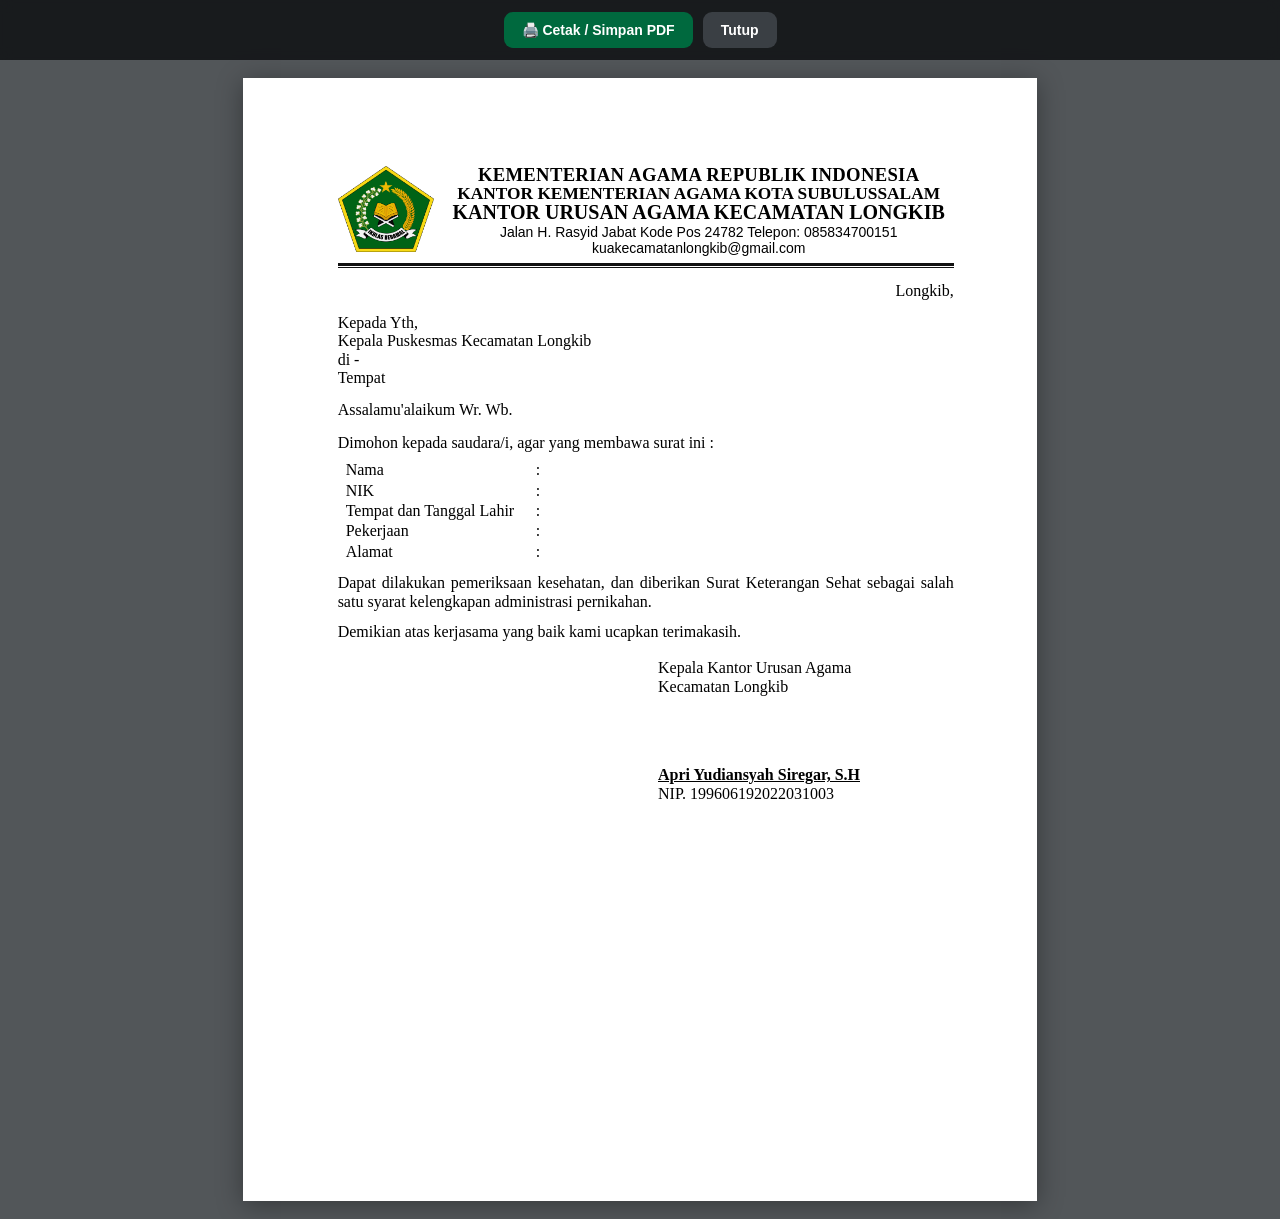
==== surat.html @ 0f8f0e4f "Aplikasi pembuat surat pengantar KUA Longkib 3 template (puskesmas laki-laki/perempuan, dispensasi n" ====
<!DOCTYPE html>
<html lang="id">
<head>
<meta charset="UTF-8" />
<meta name="viewport" content="width=device-width, initial-scale=1.0" />
<title>Surat — KUA Longkib</title>
<link rel="stylesheet" href="assets/surat.css" />
</head>
<body>
  <div class="toolbar">
    <button class="tb-print" onclick="window.print()">🖨️ Cetak / Simpan PDF</button>
    <button class="tb-back" onclick="window.close()">Tutup</button>
  </div>

  <div class="page" id="page"><!-- surat dirender oleh surat.js --></div>

  <script src="assets/util.js"></script>
  <script src="assets/config.js"></script>
  <script src="assets/templates.js"></script>
  <script src="assets/surat.js"></script>
</body>
</html>
---- assets/surat.css ----
:root { --kop-line: #111; }
* { box-sizing: border-box; }
html, body { margin: 0; padding: 0; }
body {
  background: #525659;
  font-family: "Times New Roman", Times, Georgia, serif;
  color: #000;
}

/* Toolbar (layar saja, tidak ikut tercetak) */
.toolbar {
  position: sticky; top: 0; z-index: 10;
  display: flex; gap: 10px; justify-content: center;
  padding: 12px; background: rgba(20,22,24,0.92); backdrop-filter: blur(6px);
}
.toolbar button {
  font-family: -apple-system, BlinkMacSystemFont, "Segoe UI", Roboto, Arial, sans-serif;
  font-size: 14px; font-weight: 600; border: none; border-radius: 9px;
  padding: 10px 18px; cursor: pointer;
}
.tb-print { background: #00693e; color: #fff; }
.tb-print:hover { background: #004d2e; }
.tb-back { background: #3a3f44; color: #fff; }
.tb-back:hover { background: #4a5057; }

/* Halaman A4 */
.page {
  background: #fff; width: 210mm; min-height: 297mm;
  margin: 18px auto; padding: 22mm 22mm 20mm 25mm;
  box-shadow: 0 4px 24px rgba(0,0,0,0.35);
  font-size: 12pt; line-height: 1.15; text-align: justify;
}

/* KOP — 3 kolom: [logo] [teks tengah] [ruang penyeimbang] */
.kop { display: flex; align-items: center; gap: 10px; text-align: center; padding-bottom: 0; }
.kop .logo-slot { flex: 0 0 96px; }
.kop .logo { width: 100%; height: 96px; object-fit: contain; }
.kop .kop-text { flex: 1 1 auto; min-width: 0; }
.kop .h1, .kop .h2, .kop .h3 { margin: 0; line-height: 1; font-weight: bold; }
.kop .h1 { font-size: 14pt; letter-spacing: 0.3px; }
.kop .h2 { font-size: 13pt; }
.kop .h3 { font-size: 15pt; }
.kop .alamat { font-size: 10.5pt; margin-top: 2px; line-height: 1.15; font-family: Arial, Helvetica, sans-serif; }
.kop-rule { border: none; border-top: 3px solid var(--kop-line); margin: 1px 0 1px; }
.kop-rule.thin { border-top: 1px solid var(--kop-line); margin: 0 0 14px; }

/* Isi surat */
.meta { margin-bottom: 14px; }
.meta .tgl { text-align: right; margin-bottom: 10px; }
table.nomor { border-collapse: collapse; }
table.nomor td { vertical-align: top; padding: 0; }
table.nomor td.label { width: 70px; }
table.nomor td.sep { width: 14px; text-align: center; }

.tujuan { margin: 14px 0; }
.salam { margin: 14px 0; }
.pembuka { margin: 0 0 8px; }

table.data { border-collapse: collapse; margin: 4px 0 4px 8px; }
table.data td { vertical-align: top; padding: 1px 0; }
table.data td.label { width: 190px; }
table.data td.sep { width: 16px; }
.data-head { font-weight: bold; margin: 8px 0 2px 8px; }
.data-gap { height: 8px; }

.isi { margin: 12px 0; text-align: justify; }
.penutup { margin: 12px 0 0; }

/* Tanda tangan */
.ttd { margin-top: 18px; width: 100%; break-inside: avoid; page-break-inside: avoid; }
.ttd .block { width: 48%; margin-left: auto; text-align: left; }
.ttd .space { height: 70px; }
.ttd .nama { font-weight: bold; text-decoration: underline; }

/* Mode ringkas untuk surat panjang (mis. dispensasi nikah) agar muat 1 halaman */
.page.compact .meta { margin-bottom: 8px; }
.page.compact .meta .tgl { margin-bottom: 6px; }
.page.compact .tujuan,
.page.compact .salam { margin: 8px 0; }
.page.compact .pembuka { margin: 0 0 4px; }
.page.compact .isi { margin: 7px 0; }
.page.compact .penutup { margin: 8px 0 0; }
.page.compact table.data { margin: 2px 0 2px 8px; }
.page.compact .data-head { margin: 5px 0 1px 8px; }
.page.compact .data-gap { height: 5px; }
.page.compact .ttd { margin-top: 8px; }
.page.compact .ttd .space { height: 38px; }

@media print {
  @page { size: A4; margin: 0; }
  body { background: #fff; }
  .toolbar { display: none !important; }
  .page {
    width: auto; min-height: auto; margin: 0; box-shadow: none;
    padding: 18mm 22mm 18mm 25mm;
  }
  .page.compact { padding: 13mm 22mm 12mm 25mm; }
}

/* Tampilan ponsel: muat lebar layar */
@media screen and (max-width: 820px) {
  .page { width: 100%; padding: 16px; margin: 0 auto; font-size: 11pt; }
  .kop .logo-slot { flex-basis: 64px; }
  .kop .logo { height: 64px; }
  table.data td.label { width: 150px; }
}
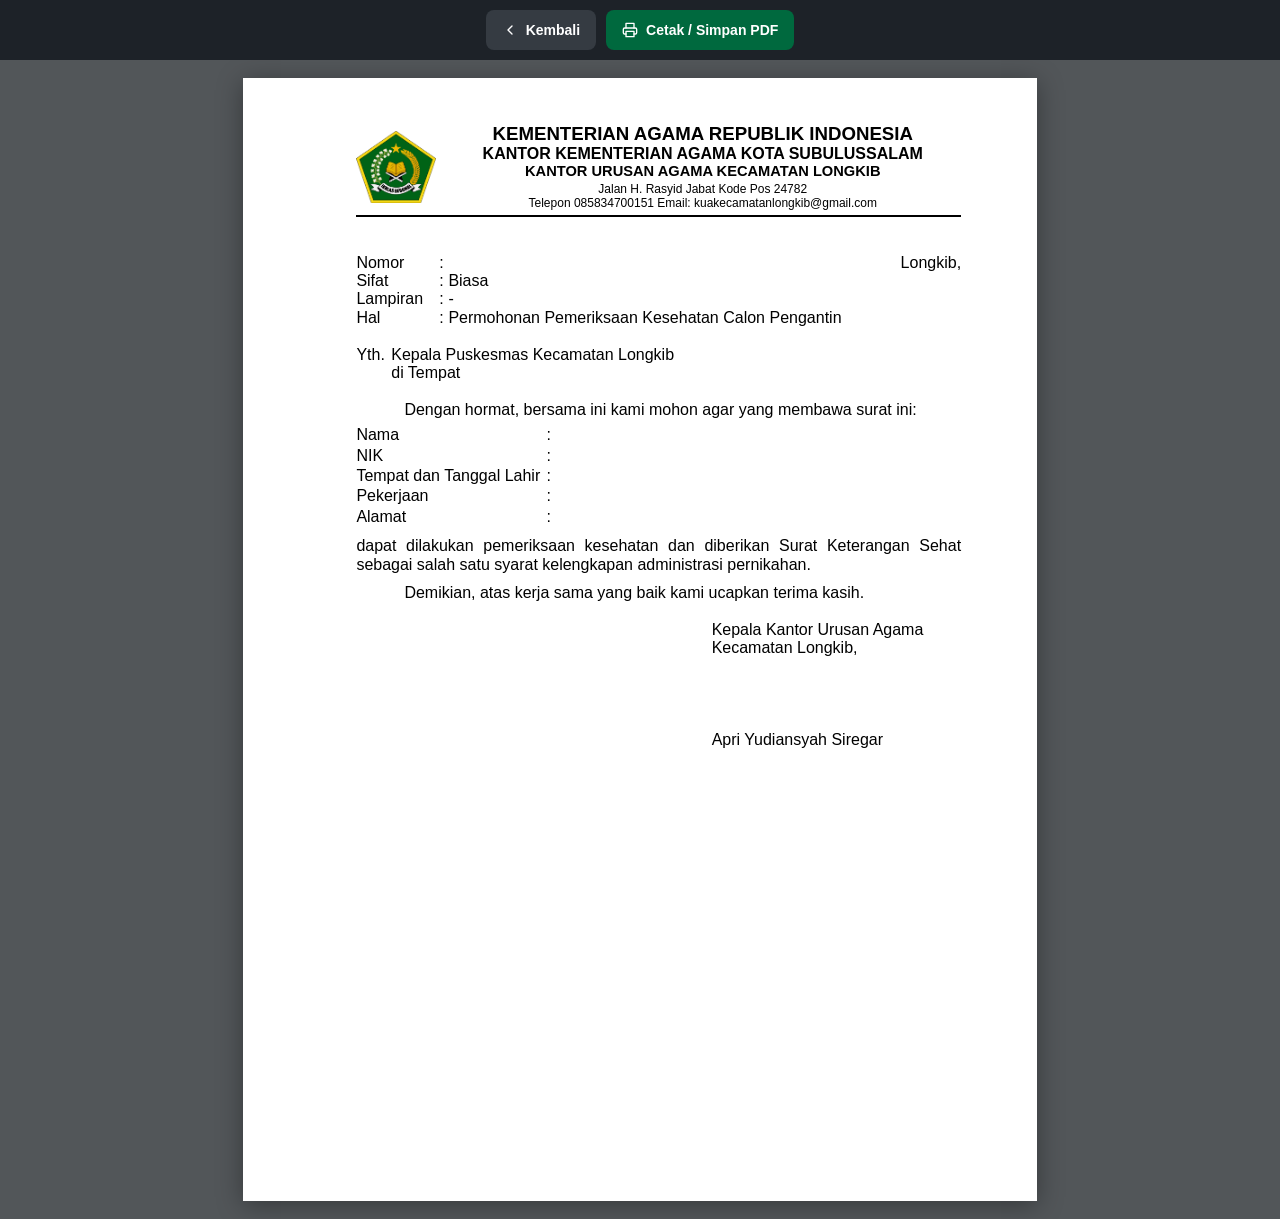
==== commit 09f298b2: "Pratinjau langsung, kertas F4 otomatis, dan perombakan tampilan form - Pratinjau langsung di layar l" ====
--- a/surat.html
+++ b/surat.html
@@ -3,16 +3,22 @@
 <head>
 <meta charset="UTF-8" />
 <meta name="viewport" content="width=device-width, initial-scale=1.0" />
-<title>Surat — KUA Longkib</title>
+<title>Surat KUA Longkib</title>
 <link rel="stylesheet" href="assets/surat.css" />
 </head>
 <body>
+  <!-- Toolbar (mode mandiri saja; disembunyikan saat tampil di panel pratinjau) -->
   <div class="toolbar">
-    <button class="tb-print" onclick="window.print()">🖨️ Cetak / Simpan PDF</button>
-    <button class="tb-back" onclick="window.close()">Tutup</button>
+    <button type="button" class="tb-back" id="btnKembali"><svg viewBox="0 0 24 24" fill="none" stroke="currentColor" stroke-width="2" stroke-linecap="round" stroke-linejoin="round" aria-hidden="true"><path d="m15 18-6-6 6-6"/></svg>Kembali</button>
+    <span class="tb-info" id="tbInfo">Lebih dari 1 halaman</span>
+    <span class="tb-kertas">Kertas F4 (Folio)</span>
+    <button type="button" class="tb-print" id="btnCetak"><svg viewBox="0 0 24 24" fill="none" stroke="currentColor" stroke-width="2" stroke-linecap="round" stroke-linejoin="round" aria-hidden="true"><path d="M6 9V2h12v7"/><path d="M6 18H4a2 2 0 0 1-2-2v-5a2 2 0 0 1 2-2h16a2 2 0 0 1 2 2v5a2 2 0 0 1-2 2h-2"/><path d="M6 14h12v8H6z"/></svg>Cetak / Simpan PDF</button>
+    <div class="tb-kertas-ket">Isi surat tidak muat di A4, jadi kertas otomatis diganti ke F4 (215 × 330 mm). Siapkan kertas F4 saat mencetak.</div>
+    <div class="tb-hint">Cubit layar untuk memperbesar</div>
   </div>
 
-  <div class="page" id="page"><!-- surat dirender oleh surat.js --></div>
+  <!-- .sheet = wadah seukuran lembar setelah diperkecil; .page = lembar asli (A4, atau F4 bila otomatis diganti) -->
+  <div class="sheet" id="sheet"><div class="page" id="page"><!-- surat dirender oleh surat.js --></div></div>
 
   <script src="assets/util.js"></script>
   <script src="assets/config.js"></script>
--- a/assets/surat.css
+++ b/assets/surat.css
@@ -1,106 +1,311 @@
-:root { --kop-line: #111; }
+/*
+ * Tampilan surat — mengikuti PMA Nomor 12 Tahun 2026 tentang Tata Naskah Dinas
+ * pada Kementerian Agama:
+ *  - huruf Arial 12;
+ *  - kop: Arial tebal 14 / 12 / 11, alamat-telepon Arial 9, satu garis di bawahnya;
+ *  - ruang tepi: kiri >= 3 cm, kanan >= 2 cm, bawah >= 2,5 cm; atas >= 2 cm pada
+ *    halaman tanpa kop (halaman ke-2 dst.);
+ *  - ruang tanda tangan >= 4 spasi; blok tanda tangan di kanan, tepi kanannya
+ *    +-3 cm dari tepi kertas, tepi kirinya mengikuti baris terpanjang;
+ *  - nomor halaman "- 2 -" di tengah atas mulai halaman ke-2.
+ * Formulir (.formulir, mis. Model N7) tetap memakai bentuk lamanya.
+ */
+:root { --kop-line: #000; }
 * { box-sizing: border-box; }
 html, body { margin: 0; padding: 0; }
 body {
   background: #525659;
-  font-family: "Times New Roman", Times, Georgia, serif;
+  font-family: Arial, "Liberation Sans", Helvetica, sans-serif;
   color: #000;
 }
 
-/* Toolbar (layar saja, tidak ikut tercetak) */
+/* Toolbar (mode mandiri, layar saja, tidak ikut tercetak) */
 .toolbar {
   position: sticky; top: 0; z-index: 10;
-  display: flex; gap: 10px; justify-content: center;
-  padding: 12px; background: rgba(20,22,24,0.92); backdrop-filter: blur(6px);
+  display: flex; flex-wrap: wrap; gap: 10px; justify-content: center; align-items: center;
+  padding: 10px 12px; background: #1d2228;
+  font-family: -apple-system, BlinkMacSystemFont, "Segoe UI", Roboto, Arial, sans-serif;
 }
 .toolbar button {
+  display: inline-flex; align-items: center; gap: 8px; height: 40px; padding: 0 16px;
+  font-family: inherit; font-size: 14px; font-weight: 600; border: none; border-radius: 8px; cursor: pointer;
+  transition: transform 160ms cubic-bezier(0.23, 1, 0.32, 1), background-color 150ms ease;
+}
+.toolbar button:active { transform: scale(0.97); }
+.toolbar button svg { flex: 0 0 auto; width: 16px; height: 16px; }
+.tb-print { background: #00693e; color: #fff; }
+.tb-back { background: #353b42; color: #fff; }
+@media (hover: hover) and (pointer: fine) {
+  .tb-print:hover { background: #00532f; }
+  .tb-back:hover { background: #454c54; }
+}
+@media (pointer: coarse) { .toolbar button { height: 44px; } }
+/* Peringatan surat tumpah ke halaman 2 */
+.tb-info {
+  display: none; font-size: 12px; font-weight: 600; color: #5c3b00;
+  background: #ffd98a; border-radius: 999px; padding: 4px 10px;
+}
+.tb-info.show { display: inline-block; }
+/* Kertas otomatis F4: badge + keterangan (kelas html.kertas-f4 dipasang surat.js) */
+.tb-kertas {
+  display: none; font-size: 12px; font-weight: 600; color: #0b3a82;
+  background: #cfe0fc; border-radius: 999px; padding: 4px 10px;
+}
+.tb-kertas-ket {
+  display: none; flex-basis: 100%; text-align: center; font-size: 12px; line-height: 1.4;
+  color: #cfe0fc; margin-top: -4px;
+}
+html.kertas-f4 .tb-kertas { display: inline-block; }
+html.kertas-f4 .tb-kertas-ket { display: block; }
+
+/* Dialog konfirmasi (KUAUtil.konfirmasi); versi halaman form ada di styles.css */
+.kua-dialog {
+  width: min(440px, calc(100vw - 32px)); border: none; border-radius: 14px; padding: 20px 20px 16px;
   font-family: -apple-system, BlinkMacSystemFont, "Segoe UI", Roboto, Arial, sans-serif;
-  font-size: 14px; font-weight: 600; border: none; border-radius: 9px;
-  padding: 10px 18px; cursor: pointer;
-}
-.tb-print { background: #00693e; color: #fff; }
-.tb-print:hover { background: #004d2e; }
-.tb-back { background: #3a3f44; color: #fff; }
-.tb-back:hover { background: #4a5057; }
-
-/* Halaman A4 */
+  color: #18202a; background: #fff;
+  box-shadow: 0 4px 8px -2px rgba(16, 24, 40, 0.06), 0 16px 36px -6px rgba(16, 24, 40, 0.18);
+}
+.kua-dialog[open] { animation: kua-dialog 220ms cubic-bezier(0.23, 1, 0.32, 1); }
+.kua-dialog::backdrop { background: rgba(16, 22, 30, 0.45); }
+.kua-dialog[open]::backdrop { animation: kua-muncul 220ms ease-out; }
+.kua-dialog h2 { margin: 0 0 8px; font-size: 15px; font-weight: 600; }
+.kua-dialog p, .kua-dialog li { font-size: 14px; line-height: 1.55; color: #3b4652; }
+.kua-dialog p { margin: 0 0 8px; }
+.kua-dialog ul { margin: 0; padding-left: 20px; }
+.kua-dialog-aksi { display: flex; justify-content: flex-end; gap: 8px; margin-top: 18px; }
+.kua-dialog-aksi button {
+  height: 44px; padding: 0 16px; font-family: inherit; font-size: 14px; font-weight: 600;
+  border: none; border-radius: 8px; cursor: pointer; background: #f2f5f7; color: #18202a;
+  transition: transform 160ms cubic-bezier(0.23, 1, 0.32, 1), background-color 150ms ease;
+}
+.kua-dialog-aksi button:active { transform: scale(0.97); }
+.kua-dialog-aksi button.utama { background: #00693e; color: #fff; }
+.kua-dialog-aksi button.utama.bahaya { background: #b42318; }
+@media (hover: hover) and (pointer: fine) {
+  .kua-dialog-aksi button:hover { background: #e6eaee; }
+  .kua-dialog-aksi button.utama:hover { background: #00532f; }
+}
+@keyframes kua-dialog { from { opacity: 0; transform: translateY(8px) scale(0.97); } }
+@keyframes kua-muncul { from { opacity: 0; } }
+@media (prefers-reduced-motion: reduce) {
+  .kua-dialog[open] { animation-name: kua-muncul; }
+  .toolbar button:active, .kua-dialog-aksi button:active { transform: none; }
+}
+/* Petunjuk zoom: hanya di layar sentuh */
+.tb-hint { display: none; flex-basis: 100%; text-align: center; font-size: 11.5px; color: #b9bec4; margin-top: -4px; }
+@media (pointer: coarse) { .tb-hint { display: block; } }
+@media (max-width: 420px) {
+  .toolbar { gap: 8px; }
+  .toolbar button { padding: 0 14px; font-size: 13.5px; }
+}
+
+/* Tampil di panel pratinjau index.html (surat.html?embed=1): tanpa toolbar */
+html.embed body { background: #dde2e7; }
+html.embed .toolbar { display: none; }
+html.embed .page { box-shadow: 0 2px 14px rgba(0,0,0,0.18); }
+
+/* .sheet = wadah seukuran lembar SETELAH diskalakan (diatur surat.js), agar
+   area gulir tepat. Lembar A4 sendiri selalu ditata 210 mm lalu di-scale. */
+.sheet { width: 210mm; margin: 18px auto; }   /* lebar awal; ditimpa surat.js setelah skala */
+
+/* Halaman A4 (pratinjau layar: ruang tepi sama dengan hasil cetak halaman pertama) */
 .page {
+  position: relative; transform-origin: 0 0;
   background: #fff; width: 210mm; min-height: 297mm;
-  margin: 18px auto; padding: 22mm 22mm 20mm 25mm;
+  margin: 0; padding: 12mm 20mm 25mm 30mm;
   box-shadow: 0 4px 24px rgba(0,0,0,0.35);
   font-size: 12pt; line-height: 1.15; text-align: justify;
 }
-
-/* KOP — 3 kolom: [logo] [teks tengah] [ruang penyeimbang] */
-.kop { display: flex; align-items: center; gap: 10px; text-align: center; padding-bottom: 0; }
-.kop .logo-slot { flex: 0 0 96px; }
-.kop .logo { width: 100%; height: 96px; object-fit: contain; }
+/* Kertas F4 / Folio 215 x 330 mm (template `kertasF4BilaTumpah` yang isinya tidak muat A4;
+   dipasang surat.js). Ukuran cetaknya diatur surat.js lewat @page size. */
+@media screen { .page.f4 { width: 215mm; min-height: 330mm; } }
+
+/* Sorotan bagian surat milik kolom yang sedang diisi (pratinjau; surat.js ikutiFokus).
+   Tidak ikut tercetak: saat cetak surat digambar ulang tanpa fokus, dan aturan print di bawah. */
+::highlight(kua-fokus) { background-color: #ffe486; color: inherit; }
+@media print { ::highlight(kua-fokus) { background-color: transparent; } }
+
+/* Garis batas halaman 1 (hanya di layar), muncul bila surat lebih dari 1 halaman */
+.batas-halaman {
+  position: absolute; left: 0; right: 0; height: 0;
+  border-top: 2px dashed #d93025; pointer-events: none;
+}
+.batas-halaman span {
+  position: absolute; right: 8mm; top: 3px;
+  font-family: -apple-system, BlinkMacSystemFont, "Segoe UI", Roboto, Arial, sans-serif;
+  font-size: 10pt; line-height: 1.3; text-align: right; text-indent: 0;
+  color: #b3261e; background: #fff; padding: 1px 6px; border-radius: 4px;
+}
+.page.kecil { font-size: 11pt; }   /* formulir panjang (mis. ikrar taukil wali) */
+
+/* KOP — logo di kiri, teks di tengah, satu garis di bawah */
+.kop { display: flex; align-items: center; gap: 8px; text-align: center; }
+.kop .logo-slot { flex: 0 0 80px; }
+.kop .logo { display: block; width: 100%; height: 80px; object-fit: contain; }
 .kop .kop-text { flex: 1 1 auto; min-width: 0; }
-.kop .h1, .kop .h2, .kop .h3 { margin: 0; line-height: 1; font-weight: bold; }
-.kop .h1 { font-size: 14pt; letter-spacing: 0.3px; }
-.kop .h2 { font-size: 13pt; }
-.kop .h3 { font-size: 15pt; }
-.kop .alamat { font-size: 10.5pt; margin-top: 2px; line-height: 1.15; font-family: Arial, Helvetica, sans-serif; }
-.kop-rule { border: none; border-top: 3px solid var(--kop-line); margin: 1px 0 1px; }
-.kop-rule.thin { border-top: 1px solid var(--kop-line); margin: 0 0 14px; }
+.kop .h1, .kop .h2, .kop .h3 { margin: 0; line-height: 1.15; font-weight: bold; }
+.kop .h1 { font-size: 14pt; }
+.kop .h2 { font-size: 12pt; }
+.kop .h3 { font-size: 11pt; }
+.kop .alamat { font-size: 9pt; margin-top: 2px; line-height: 1.2; }
+/* "2 (dua) spasi di bawah kop" */
+.kop-rule { border: none; border-top: 2px solid var(--kop-line); margin: 4px 0 2.3em; }
+
+/* Judul naskah berjudul (surat keterangan, rekomendasi, ikrar) */
+.judul { text-align: center; margin: 0 0 1.15em; }
+.judul-jenis { font-weight: bold; text-transform: uppercase; }
+.judul-sub { text-transform: uppercase; }
+
+/* Meta surat dinas: Nomor/Sifat/Lampiran/Hal kiri, tempat-tanggal kanan sebaris Nomor */
+table.nomor { border-collapse: collapse; text-align: left; }
+table.meta-dinas { width: 100%; }
+table.meta-dinas td.tgl { width: 1%; white-space: nowrap; text-align: right; padding-left: 16px; }
+table.nomor td { vertical-align: top; padding: 0; }
+table.nomor td.label { width: 78px; }
+table.nomor td.sep { width: 14px; text-align: center; }
+
+/* Yth. + nama jabatan; baris "di ..." sejajar di bawahnya */
+.yth { display: flex; gap: 0.4em; margin: 1.15em 0; text-align: left; }
+.yth-label { flex: 0 0 auto; }
+
+/* Dasar / Menimbang */
+table.konsiderans { border-collapse: collapse; width: 100%; margin: 0 0 0.6em; }
+table.konsiderans td { vertical-align: top; padding: 0; }
+table.konsiderans td.label { width: 96px; }
+table.konsiderans td.sep { width: 14px; }
+ol.butir { margin: 0; padding-left: 1.6em; }
+ol.butir li { padding: 0 0 2px; }
 
 /* Isi surat */
-.meta { margin-bottom: 14px; }
-.meta .tgl { text-align: right; margin-bottom: 10px; }
-table.nomor { border-collapse: collapse; }
-table.nomor td { vertical-align: top; padding: 0; }
-table.nomor td.label { width: 70px; }
-table.nomor td.sep { width: 14px; text-align: center; }
-
 .tujuan { margin: 14px 0; }
 .salam { margin: 14px 0; }
-.pembuka { margin: 0 0 8px; }
-
-table.data { border-collapse: collapse; margin: 4px 0 4px 8px; }
+.pembuka { margin: 0 0 6px; }
+.indent, .isi, .penutup { text-indent: 1.27cm; }   /* alinea menjorok (contoh PMA) */
+
+table.data { border-collapse: collapse; margin: 3px 0; text-align: left; }
 table.data td { vertical-align: top; padding: 1px 0; }
 table.data td.label { width: 190px; }
 table.data td.sep { width: 16px; }
-.data-head { font-weight: bold; margin: 8px 0 2px 8px; }
+.data-head { font-weight: bold; margin: 8px 0 2px; }
+.data-text { margin: 8px 0 3px; }
 .data-gap { height: 8px; }
 
-.isi { margin: 12px 0; text-align: justify; }
-.penutup { margin: 12px 0 0; }
+.isi { margin: 10px 0; }
+.isi.tanpa-indent { text-indent: 0; }
+.isi.ikrar { text-indent: 0; margin: 8px 0.8cm; }
+.penutup { margin: 10px 0 0; }
 
 /* Tanda tangan */
-.ttd { margin-top: 18px; width: 100%; break-inside: avoid; page-break-inside: avoid; }
-.ttd .block { width: 48%; margin-left: auto; text-align: left; }
-.ttd .space { height: 70px; }
-.ttd .nama { font-weight: bold; text-decoration: underline; }
-
-/* Mode ringkas untuk surat panjang (mis. dispensasi nikah) agar muat 1 halaman */
-.page.compact .meta { margin-bottom: 8px; }
-.page.compact .meta .tgl { margin-bottom: 6px; }
-.page.compact .tujuan,
-.page.compact .salam { margin: 8px 0; }
-.page.compact .pembuka { margin: 0 0 4px; }
-.page.compact .isi { margin: 7px 0; }
-.page.compact .penutup { margin: 8px 0 0; }
-.page.compact table.data { margin: 2px 0 2px 8px; }
-.page.compact .data-head { margin: 5px 0 1px 8px; }
+.ttd {
+  margin-top: 1.15em; display: flex; justify-content: flex-end; padding-right: 10mm;
+  break-inside: avoid; page-break-inside: avoid;
+}
+.ttd .block { text-align: left; }
+.ttd .space { height: 4.6em; }          /* >= 4 spasi */
+/* Nama pejabat penanda tangan (Kepala/Plh, dari config.js) selalu satu baris; blok
+   tanda tangan melebar mengikuti nama, bukan nama yang terlipat. Nama wali/saksi
+   (diketik staf, bisa sangat panjang) tetap boleh terlipat agar tidak keluar kertas. */
+.nama-pejabat { white-space: nowrap; }
+
+/* Tanda tangan ganda (ikrar taukil wali): dua kolom. Bagian kepala tiap kolom
+   setinggi 3 baris agar nama kedua penanda tangan sejajar. */
+.ttd-grid {
+  display: grid; grid-template-columns: minmax(0, 1fr) minmax(0, 1fr); column-gap: 14mm;
+  margin-top: 1.15em; text-align: left; break-inside: avoid; page-break-inside: avoid;
+}
+.ttd-cell { text-align: left; }
+.ttd-head { min-height: 3.45em; }
+.ttd-cell .space { height: 4.6em; }            /* >= 4 spasi (pejabat) */
+.ttd-grid.saksi .space { height: 3.45em; }     /* ruang tanda tangan saksi */
+.ttd-cell .meterai-slot { display: flex; align-items: center; }
+.meterai {
+  display: inline-block; border: 1px dashed #888; color: #777;
+  font-size: 8pt; line-height: 1.2; padding: 5px 7px; text-align: center;
+}
+.saksi-judul { font-weight: bold; }
+/* Judul blok saksi (Ikrar): menempel ke kolom saksi, tidak terpisah di halaman lain */
+.saksi-blok { break-inside: avoid; page-break-inside: avoid; }   /* judul + kolom saksi tidak terpisah */
+.saksi-ikrar-judul { margin-top: 1.15em; font-weight: bold; text-align: left; }
+.saksi-ttd { margin-top: 0.15em; }
+table.data.saksi-data { margin: 2px 0 6px; }
+table.data.saksi-data td.label { width: 58px; }
+
+/* Mode ringkas untuk surat panjang agar muat 1 halaman. Ruang tanda tangan
+   tetap >= 4 spasi dan ruang tepi tetap sesuai PMA. */
+.page.compact .kop-rule { margin-bottom: 1.15em; }
+.page.compact .judul { margin-bottom: 0.7em; }
+.page.compact .yth { margin: 0.7em 0; }
+.page.compact .pembuka { margin: 0 0 3px; }
+.page.compact .isi { margin: 6px 0; }
+.page.compact .isi.ikrar { margin: 5px 0.8cm; }
+.page.compact .penutup { margin: 6px 0 0; }
+.page.compact table.data { margin: 1px 0; }
+.page.compact table.data td { padding: 0; }
+.page.compact .data-head { margin: 5px 0 1px; }
+.page.compact .data-text { margin: 5px 0 2px; }
 .page.compact .data-gap { height: 5px; }
-.page.compact .ttd { margin-top: 8px; }
-.page.compact .ttd .space { height: 38px; }
+.page.compact .ttd, .page.compact .ttd-grid { margin-top: 0.7em; }
+.page.compact.kecil .kop-rule { margin-bottom: 0.8em; }
+.page.compact.kecil table.data { line-height: 1.08; }
+.page.compact.kecil .isi { margin: 4px 0; }
+.page.compact.kecil .isi.ikrar { margin: 3px 0.8cm; }
+.page.compact.kecil .ttd-grid { margin-top: 0.5em; }
+.page.compact.kecil .ttd-grid.saksi .space { height: 3em; }
+.page.compact.kecil table.data.saksi-data { margin: 1px 0 2px; }
+/* Judul "SAKSI-SAKSI IKRAR:" (setelah aturan ringkas agar menang): jaraknya ke tanda tangan
+   di atasnya mengikuti mode ringkas, dan kolom saksi menempel rapat di bawah judul. */
+.page.compact .saksi-ikrar-judul { margin-top: 0.7em; }
+.page.compact.kecil .saksi-ikrar-judul { margin-top: 0.4em; }
+.page .saksi-ikrar-judul + .ttd-grid.saksi { margin-top: 0.15em; }
+.page.compact.kecil .ttd-grid.saksi table.data.saksi-data { margin: 1px 0 0; }
+
+/* ---------- Formulir (Model N7): bentuk lama, tidak mengikuti tata letak PMA ---------- */
+/* Ruang tepi layar = ruang tepi cetak (@page formulir) agar pratinjau sama dengan PDF. */
+.page.formulir { font-family: "Times New Roman", Times, Georgia, serif; padding: 18mm 22mm 18mm 25mm; }
+.lampiran-ref { text-align: left; margin-bottom: 16px; }
+.form-title { text-align: center; font-weight: bold; text-transform: uppercase; margin: 0; }
+.model-kode { text-align: right; margin: 0 0 12px; }
+.kop-plain { text-align: center; font-weight: bold; margin-bottom: 18px; }
+.kop-plain div { line-height: 1.25; }
+.page.formulir .meta { margin-bottom: 14px; }
+.page.formulir .meta .tgl { text-align: right; margin-bottom: 10px; }
+.page.formulir table.nomor td.label { width: 70px; }
+.page.formulir .isi, .page.formulir .penutup { text-indent: 0; }
+/* Blok tanda tangan di kanan, minimal 48% lebar isi; melebar bila nama lebih panjang. */
+.page.formulir .ttd { display: flex; justify-content: flex-end; margin-top: 18px; padding-right: 0; }
+.page.formulir .ttd .block { min-width: 48%; }
+.page.formulir .ttd .space { height: 70px; }
+.nama-lama { font-weight: bold; text-decoration: underline; }
+.ttd .wassalam { margin-bottom: 2px; }
+.check-block { margin: 10px 0; }
+.check-head { display: flex; gap: 8px; align-items: baseline; }
+.check-head .check-box { flex: 0 0 auto; font-size: 13pt; }
+ol.syarat { margin: 4px 0 4px 0; padding-left: 46px; }
+ol.syarat li { padding: 1px 0; text-align: justify; }
 
 @media print {
-  @page { size: A4; margin: 0; }
-  body { background: #fff; }
-  .toolbar { display: none !important; }
-  .page {
-    width: auto; min-height: auto; margin: 0; box-shadow: none;
-    padding: 18mm 22mm 18mm 25mm;
+  /* Ruang tepi lewat @page agar berlaku di setiap halaman (surat 2 halaman). */
+  @page {
+    size: A4; margin: 20mm 20mm 25mm 30mm;
+    @top-center { content: "- " counter(page) " -"; font-family: Arial, sans-serif; font-size: 12pt; }
   }
-  .page.compact { padding: 13mm 22mm 12mm 25mm; }
-}
-
-/* Tampilan ponsel: muat lebar layar */
-@media screen and (max-width: 820px) {
-  .page { width: 100%; padding: 16px; margin: 0 auto; font-size: 11pt; }
-  .kop .logo-slot { flex-basis: 64px; }
-  .kop .logo { height: 64px; }
-  table.data td.label { width: 150px; }
-}
+  @page :first {
+    margin-top: 12mm;
+    @top-center { content: none; }
+  }
+  @page formulir {
+    margin: 18mm 22mm 18mm 25mm;
+    @top-center { content: none; }
+  }
+  body, html.embed body { background: #fff; }
+  .toolbar, .kua-dialog { display: none !important; }
+  /* Batalkan skala layar (diatur surat.js lewat style inline) */
+  .sheet { width: auto !important; height: auto !important; margin: 0 !important; }
+  .page { width: auto; min-height: auto; margin: 0; padding: 0; box-shadow: none !important; transform: none !important; }
+  .page.formulir { page: formulir; padding: 0; }
+  .batas-halaman { display: none !important; }
+}
+
+/* Di layar sempit (HP) surat TIDAK ditata ulang: lembar A4 utuh diperkecil oleh
+   surat.js agar muat lebar layar, sehingga tampilannya sama dengan hasil PDF.
+   Untuk membaca detail, staf mencubit layar (zoom). */
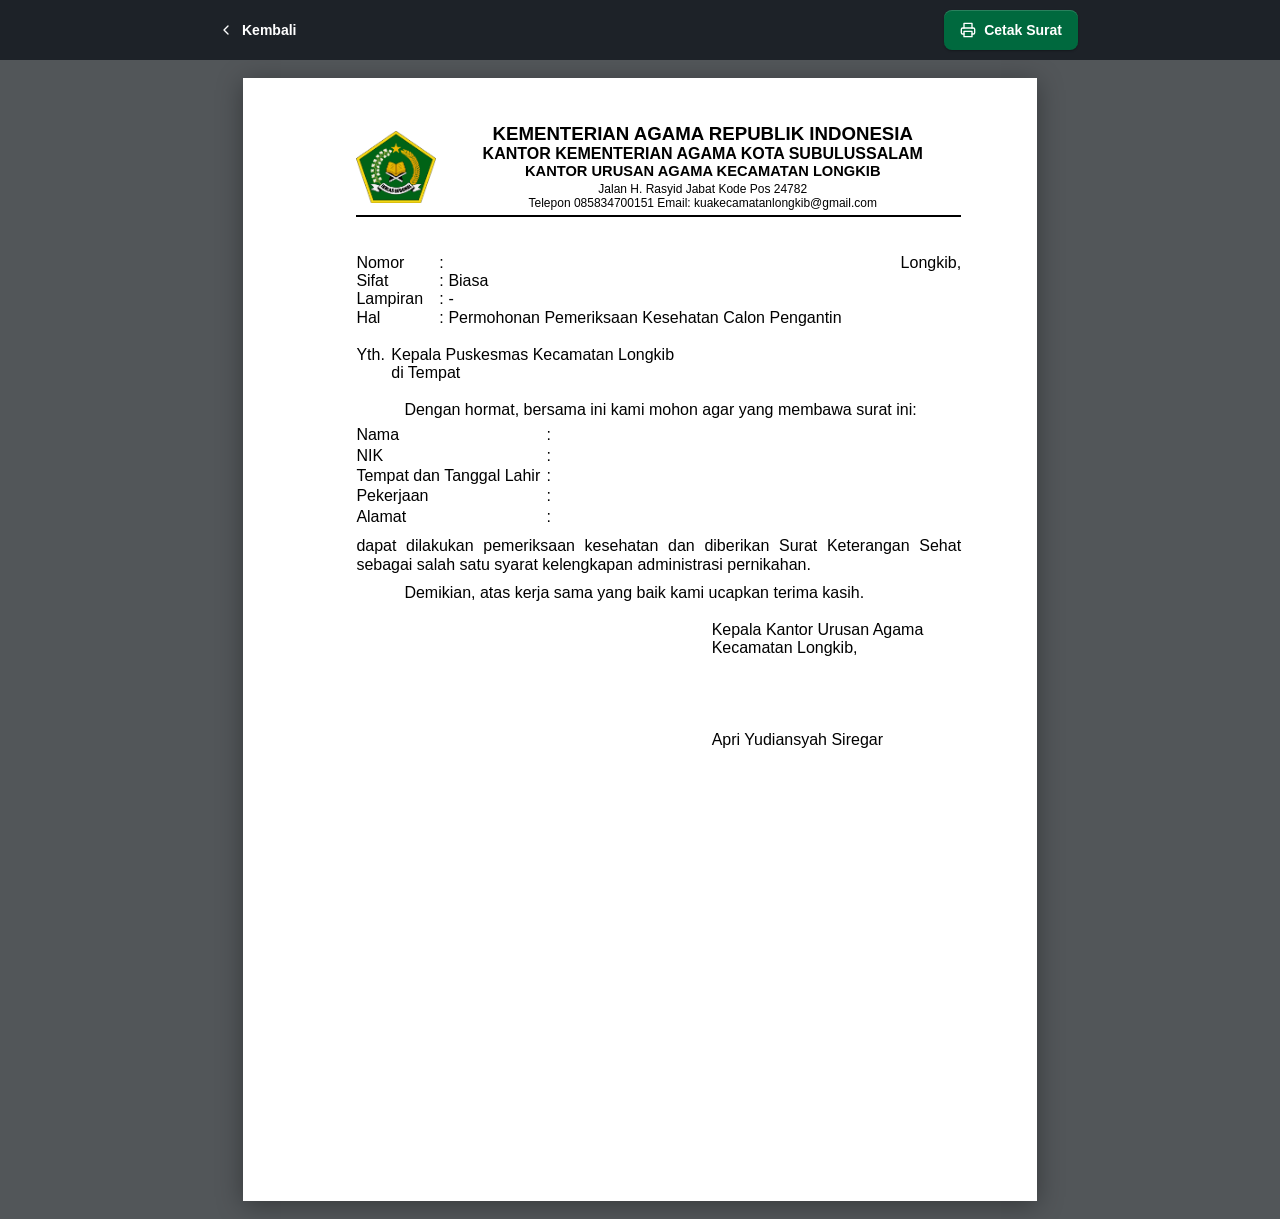
==== commit 6222a486: "Tombol Cetak Surat, Ctrl+P mencetak surat, dan toolbar HP satu baris - Tombol utama menjadi "Cetak S" ====
--- a/surat.html
+++ b/surat.html
@@ -8,13 +8,15 @@
 </head>
 <body>
   <!-- Toolbar (mode mandiri saja; disembunyikan saat tampil di panel pratinjau) -->
+  <!-- Satu baris: Kembali di kiri, Cetak di kanan. Info tampil sebagai strip di bawahnya. -->
   <div class="toolbar">
-    <button type="button" class="tb-back" id="btnKembali"><svg viewBox="0 0 24 24" fill="none" stroke="currentColor" stroke-width="2" stroke-linecap="round" stroke-linejoin="round" aria-hidden="true"><path d="m15 18-6-6 6-6"/></svg>Kembali</button>
-    <span class="tb-info" id="tbInfo">Lebih dari 1 halaman</span>
-    <span class="tb-kertas">Kertas F4 (Folio)</span>
-    <button type="button" class="tb-print" id="btnCetak"><svg viewBox="0 0 24 24" fill="none" stroke="currentColor" stroke-width="2" stroke-linecap="round" stroke-linejoin="round" aria-hidden="true"><path d="M6 9V2h12v7"/><path d="M6 18H4a2 2 0 0 1-2-2v-5a2 2 0 0 1 2-2h16a2 2 0 0 1 2 2v5a2 2 0 0 1-2 2h-2"/><path d="M6 14h12v8H6z"/></svg>Cetak / Simpan PDF</button>
-    <div class="tb-kertas-ket">Isi surat tidak muat di A4, jadi kertas otomatis diganti ke F4 (215 × 330 mm). Siapkan kertas F4 saat mencetak.</div>
-    <div class="tb-hint">Cubit layar untuk memperbesar</div>
+    <div class="tb-baris">
+      <button type="button" class="tb-back" id="btnKembali"><svg viewBox="0 0 24 24" fill="none" stroke="currentColor" stroke-width="2" stroke-linecap="round" stroke-linejoin="round" aria-hidden="true"><path d="m15 18-6-6 6-6"/></svg>Kembali</button>
+      <button type="button" class="tb-print" id="btnCetak" aria-keyshortcuts="Control+P Meta+P"><svg viewBox="0 0 24 24" fill="none" stroke="currentColor" stroke-width="2" stroke-linecap="round" stroke-linejoin="round" aria-hidden="true"><path d="M6 9V2h12v7"/><path d="M6 18H4a2 2 0 0 1-2-2v-5a2 2 0 0 1 2-2h16a2 2 0 0 1 2 2v5a2 2 0 0 1-2 2h-2"/><path d="M6 14h12v8H6z"/></svg>Cetak Surat</button>
+    </div>
+    <div class="tb-strip tb-lebih" id="tbInfo" role="status"><span class="pill">Lebih dari 1 halaman</span>Bagian di bawah garis merah tercetak di halaman 2.</div>
+    <div class="tb-strip tb-f4" role="status"><span class="pill">Kertas F4</span>Isi surat tidak muat di A4, jadi kertas otomatis diganti ke F4 (215 × 330 mm). Siapkan kertas F4 saat mencetak.</div>
+    <div class="tb-hint">Cubit layar untuk memperbesar. Untuk menyimpan PDF, pilih <strong>Save as PDF</strong> di dialog cetak.</div>
   </div>
 
   <!-- .sheet = wadah seukuran lembar setelah diperkecil; .page = lembar asli (A4, atau F4 bila otomatis diganti) -->
--- a/assets/surat.css
+++ b/assets/surat.css
@@ -19,44 +19,46 @@
   color: #000;
 }
 
-/* Toolbar (mode mandiri, layar saja, tidak ikut tercetak) */
+/* Toolbar (mode mandiri, layar saja, tidak ikut tercetak): satu baris, Kembali di kiri dan
+   Cetak di kanan; info (lebih dari 1 halaman, kertas F4) tampil sebagai strip di bawahnya. */
 .toolbar {
-  position: sticky; top: 0; z-index: 10;
-  display: flex; flex-wrap: wrap; gap: 10px; justify-content: center; align-items: center;
-  padding: 10px 12px; background: #1d2228;
+  position: sticky; top: 0; z-index: 10; background: #1d2228;
   font-family: -apple-system, BlinkMacSystemFont, "Segoe UI", Roboto, Arial, sans-serif;
+}
+.tb-baris {
+  display: flex; align-items: center; justify-content: space-between; gap: 10px;
+  max-width: 900px; margin: 0 auto; padding: 10px 12px;
 }
 .toolbar button {
   display: inline-flex; align-items: center; gap: 8px; height: 40px; padding: 0 16px;
   font-family: inherit; font-size: 14px; font-weight: 600; border: none; border-radius: 8px; cursor: pointer;
+  white-space: nowrap;
   transition: transform 160ms cubic-bezier(0.23, 1, 0.32, 1), background-color 150ms ease;
 }
 .toolbar button:active { transform: scale(0.97); }
 .toolbar button svg { flex: 0 0 auto; width: 16px; height: 16px; }
-.tb-print { background: #00693e; color: #fff; }
-.tb-back { background: #353b42; color: #fff; }
+.tb-print {
+  background: #00693e; color: #fff;
+  box-shadow: 0 1px 2px rgba(0, 0, 0, 0.3), inset 0 1px 0 rgba(255, 255, 255, 0.16);
+}
+.tb-back { background: transparent; color: #fff; padding-left: 8px; }
 @media (hover: hover) and (pointer: fine) {
   .tb-print:hover { background: #00532f; }
-  .tb-back:hover { background: #454c54; }
+  .tb-back:hover { background: #2c3239; }
 }
 @media (pointer: coarse) { .toolbar button { height: 44px; } }
-/* Peringatan surat tumpah ke halaman 2 */
-.tb-info {
-  display: none; font-size: 12px; font-weight: 600; color: #5c3b00;
-  background: #ffd98a; border-radius: 999px; padding: 4px 10px;
-}
-.tb-info.show { display: inline-block; }
-/* Kertas otomatis F4: badge + keterangan (kelas html.kertas-f4 dipasang surat.js) */
-.tb-kertas {
-  display: none; font-size: 12px; font-weight: 600; color: #0b3a82;
-  background: #cfe0fc; border-radius: 999px; padding: 4px 10px;
-}
-.tb-kertas-ket {
-  display: none; flex-basis: 100%; text-align: center; font-size: 12px; line-height: 1.4;
-  color: #cfe0fc; margin-top: -4px;
-}
-html.kertas-f4 .tb-kertas { display: inline-block; }
-html.kertas-f4 .tb-kertas-ket { display: block; }
+
+/* Strip info di bawah baris tombol */
+.tb-strip {
+  display: none; font-size: 12.5px; line-height: 1.45;
+  padding: 8px max(14px, calc((100% - 900px) / 2 + 14px));
+}
+.tb-strip .pill { display: inline-block; margin-right: 6px; padding: 1px 8px; border-radius: 999px; font-weight: 600; }
+.tb-lebih { background: #fff3dc; color: #6b3a00; }        /* surat tumpah ke halaman 2 */
+.tb-lebih .pill { background: #ffe2a8; }
+.tb-f4 { background: #eaf1fd; color: #0b3a82; }           /* kertas otomatis F4 (html.kertas-f4) */
+.tb-f4 .pill { background: #d3e2fb; }
+.tb-lebih.show, html.kertas-f4 .tb-f4 { display: block; }
 
 /* Dialog konfirmasi (KUAUtil.konfirmasi); versi halaman form ada di styles.css */
 .kua-dialog {
@@ -92,11 +94,13 @@
   .toolbar button:active, .kua-dialog-aksi button:active { transform: none; }
 }
 /* Petunjuk zoom: hanya di layar sentuh */
-.tb-hint { display: none; flex-basis: 100%; text-align: center; font-size: 11.5px; color: #b9bec4; margin-top: -4px; }
+/* Petunjuk (cubit layar, Save as PDF): hanya di layar sentuh */
+.tb-hint { display: none; text-align: center; font-size: 11.5px; line-height: 1.45; color: #b9bec4; padding: 6px 14px 8px; background: #252a30; }
+.tb-hint strong { color: #dfe3e7; font-weight: 600; }
 @media (pointer: coarse) { .tb-hint { display: block; } }
 @media (max-width: 420px) {
-  .toolbar { gap: 8px; }
   .toolbar button { padding: 0 14px; font-size: 13.5px; }
+  .tb-back { padding-left: 6px; }
 }
 
 /* Tampil di panel pratinjau index.html (surat.html?embed=1): tanpa toolbar */
